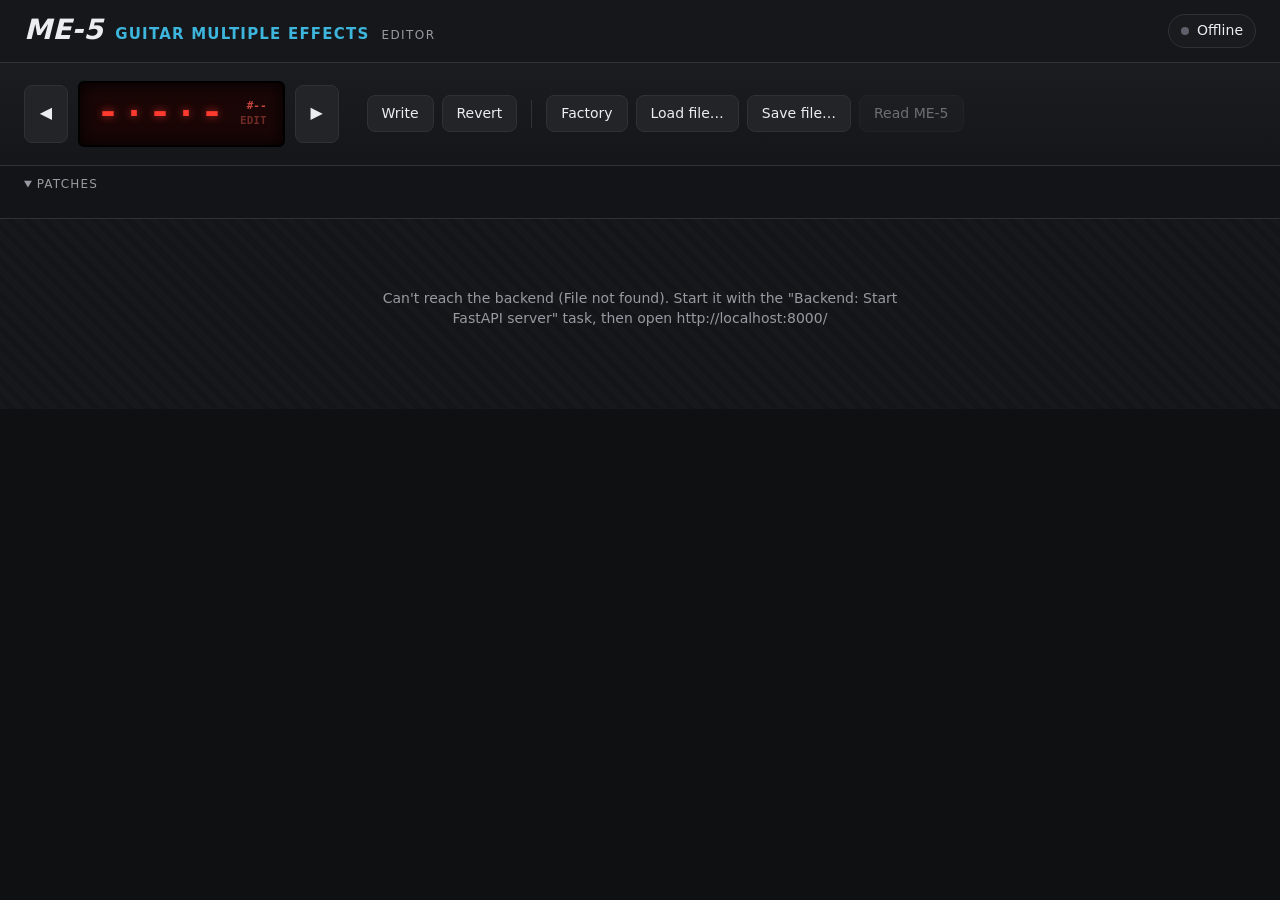
==== frontend/index.html @ c755e05c "Add pedalboard frontend and editor API endpoints New frontend/ (plain HTML/CSS/JS) served by FastAPI" ====
<!DOCTYPE html>
<html lang="en">
<head>
  <meta charset="utf-8">
  <meta name="viewport" content="width=device-width, initial-scale=1">
  <title>ME-5 Editor</title>
  <link rel="stylesheet" href="style.css">
</head>
<body>
  <header class="topbar">
    <div class="brand">
      <span class="brand-model">ME-5</span>
      <span class="brand-sub">Guitar Multiple Effects</span>
      <span class="brand-tag">Editor</span>
    </div>
    <button id="conn-status" class="status" type="button">
      <span class="dot"></span><span id="conn-text">Offline</span>
    </button>
  </header>

  <section class="unit">
    <div class="patch-nav">
      <button id="prev" class="nav-btn" type="button" aria-label="Previous patch">&#9664;</button>
      <div class="display" aria-live="polite">
        <span id="patch-label" class="display-digits">-·-·-</span>
        <span class="display-meta">
          <span id="patch-num">#--</span>
          <span id="edited" class="edited">EDIT</span>
        </span>
      </div>
      <button id="next" class="nav-btn" type="button" aria-label="Next patch">&#9654;</button>
    </div>

    <div class="actions">
      <button id="store" class="btn" type="button" title="Write the edited sound into the current patch">Write</button>
      <button id="revert" class="btn" type="button" title="Throw away edits to this patch">Revert</button>
      <span class="sep"></span>
      <button id="lib-factory" class="btn" type="button">Factory</button>
      <button id="lib-load" class="btn" type="button">Load file…</button>
      <button id="lib-save" class="btn" type="button">Save file…</button>
      <button id="lib-read" class="btn" type="button" title="Read all 64 patches from the ME-5">Read ME-5</button>
      <span id="source" class="source"></span>
    </div>
  </section>

  <details class="patch-map" open>
    <summary>Patches</summary>
    <div id="patch-map" class="pm-groups"></div>
  </details>

  <main class="board">
    <div id="chain" class="chain"></div>
  </main>

  <dialog id="conn-dialog">
    <form method="dialog">
      <h2>MIDI connection</h2>
      <p class="hint">Auto-detect sends an identity request on every port pair. Picking ports by hand works for
        patch changes even when SysEx replies don't come back.</p>
      <label class="field">Output (to ME-5)<select id="port-out"></select></label>
      <label class="field">Input (from ME-5)<select id="port-in"></select></label>
      <p id="conn-msg" class="hint"></p>
      <div class="dialog-actions">
        <button id="conn-disconnect" class="btn" type="button">Go offline</button>
        <button id="conn-detect" class="btn" type="button">Auto-detect</button>
        <button id="conn-use" class="btn primary" type="button">Use these ports</button>
        <button class="btn" value="cancel">Close</button>
      </div>
    </form>
  </dialog>

  <dialog id="file-dialog">
    <form method="dialog">
      <h2 id="file-title">Files</h2>
      <ul id="file-list" class="file-list"></ul>
      <label id="file-name-row" class="field">File name<input id="file-name" type="text" autocomplete="off"
          spellcheck="false"></label>
      <div class="dialog-actions">
        <button class="btn" value="cancel">Cancel</button>
        <button id="file-ok" class="btn primary" type="button">Save</button>
      </div>
    </form>
  </dialog>

  <div id="toast" class="toast" role="status"></div>

  <script src="app.js"></script>
</body>
</html>
---- frontend/style.css ----
/* ME-5 editor - black panel + light-blue legend like the unit itself,
   each effect block dressed as the compact pedal it models. */

:root {
  --bg: #0f1012;
  --panel: #1a1b1e;
  --panel-2: #232428;
  --line: #2f3136;
  --text: #ecedf0;
  --muted: #979aa2;
  --accent: #3db5dc;      /* the blue "GUITAR MULTIPLE EFFECTS" print */
  --led: #ff3b2f;
  --led-hot: #ffb4ab;     /* bright core of a lit LED */
  --led-deep: #c8160d;
  --led-glow: 0 0 4px 1px rgba(255, 59, 47, .9), 0 0 12px 3px rgba(255, 59, 47, .55);
  --ok: #3ecf6b;
  color-scheme: dark;
}

* { box-sizing: border-box; }

body {
  margin: 0;
  min-height: 100vh;
  background: var(--bg);
  color: var(--text);
  font: 14px/1.4 system-ui, "Segoe UI", sans-serif;
}

button { font: inherit; color: inherit; }
[hidden] { display: none !important; }

/* ------------------------------------------------------------ top bar */

.topbar {
  display: flex;
  align-items: center;
  justify-content: space-between;
  gap: 16px;
  padding: 14px 24px;
  background: #16171a;
  border-bottom: 1px solid var(--line);
}

.brand { display: flex; align-items: baseline; gap: 12px; flex-wrap: wrap; }
.brand-model { font: italic 800 28px/1 system-ui, sans-serif; letter-spacing: .01em; }
.brand-sub { color: var(--accent); font-weight: 700; font-size: 15px; letter-spacing: .08em; text-transform: uppercase; }
.brand-tag { color: var(--muted); font-size: 12px; text-transform: uppercase; letter-spacing: .12em; }

.status {
  display: inline-flex;
  align-items: center;
  gap: 8px;
  max-width: 50vw;
  padding: 6px 12px;
  border: 1px solid var(--line);
  border-radius: 999px;
  background: var(--panel);
  cursor: pointer;
  white-space: nowrap;
  overflow: hidden;
  text-overflow: ellipsis;
}
.status .dot { flex: none; width: 8px; height: 8px; border-radius: 50%; background: #5d6068; }
.status.online .dot { background: var(--ok); box-shadow: 0 0 8px var(--ok); }

/* ------------------------------------------------------------ patch display + actions */

.unit {
  display: flex;
  flex-wrap: wrap;
  align-items: center;
  gap: 16px 28px;
  padding: 18px 24px;
  background: linear-gradient(#1b1c1f, #151619);
  border-bottom: 1px solid var(--line);
}

.patch-nav { display: flex; align-items: center; gap: 10px; }

.nav-btn {
  width: 44px;
  height: 58px;
  border: 1px solid var(--line);
  border-radius: 8px;
  background: var(--panel-2);
  cursor: pointer;
  font-size: 16px;
}
.nav-btn:hover { border-color: #4a4d55; }

.display {
  display: flex;
  align-items: center;
  justify-content: space-between;
  gap: 14px;
  min-width: 200px;
  height: 66px;
  padding: 0 16px;
  background: #1a0606;
  border: 2px solid #000;
  border-radius: 6px;
  box-shadow: inset 0 0 18px rgba(0, 0, 0, .9);
}
.display-digits {
  font: 700 40px/1 Consolas, "Courier New", monospace;
  letter-spacing: .05em;
  color: var(--led);
  text-shadow: 0 0 8px rgba(255, 59, 47, .7);
}
.display-meta {
  display: flex;
  flex-direction: column;
  align-items: flex-end;
  font: 700 11px/1.35 Consolas, monospace;
  color: #6e2a24;
}
.display-meta #patch-num { color: #c8463b; }
.edited.on { color: var(--led); text-shadow: 0 0 6px rgba(255, 59, 47, .7); }

.actions { display: flex; flex-wrap: wrap; align-items: center; gap: 8px; }
.sep { width: 1px; height: 28px; margin: 0 6px; background: var(--line); }
.source { color: var(--muted); font-size: 13px; }

.btn {
  padding: 8px 14px;
  border: 1px solid var(--line);
  border-radius: 8px;
  background: var(--panel-2);
  cursor: pointer;
}
.btn:hover:not(:disabled) { border-color: #4a4d55; }
.btn.primary { background: var(--accent); border-color: var(--accent); color: #07161c; font-weight: 700; }
.btn:disabled { opacity: .4; cursor: not-allowed; }
.btn:focus-visible, .nav-btn:focus-visible, .status:focus-visible { outline: 2px solid var(--accent); outline-offset: 2px; }

/* ------------------------------------------------------------ patch map */

.patch-map { padding: 0 24px; border-bottom: 1px solid var(--line); background: #131417; }
.patch-map summary {
  padding: 10px 0;
  color: var(--muted);
  cursor: pointer;
  font-size: 12px;
  text-transform: uppercase;
  letter-spacing: .1em;
}
.pm-groups {
  display: grid;
  grid-template-columns: repeat(auto-fit, minmax(220px, 1fr));
  gap: 14px;
  padding-bottom: 16px;
}
.pm-group h3 {
  margin: 0 0 6px;
  color: var(--accent);
  font-size: 11px;
  text-transform: uppercase;
  letter-spacing: .1em;
}
.pm-grid { display: grid; grid-template-columns: repeat(4, 1fr); gap: 4px; }
.pm-cell {
  display: flex;
  flex-direction: column;
  align-items: center;
  gap: 5px;
  padding: 6px 2px;
  border: 1px solid var(--line);
  border-radius: 6px;
  background: var(--panel);
  cursor: pointer;
  font: 600 12px/1 Consolas, monospace;
}
.pm-cell:hover { border-color: #4a4d55; }
.pm-cell.current { border-color: var(--led); box-shadow: inset 0 0 0 1px var(--led); color: #ffb0a9; }
.pm-dots { display: flex; gap: 3px; }
.pm-dot { width: 7px; height: 7px; border-radius: 50%; background: #2c2e33; }

/* ------------------------------------------------------------ pedalboard */

.board {
  padding: 30px 16px 40px;
  background: repeating-linear-gradient(45deg, #17181b 0 6px, #141518 6px 12px);
}

.chain {
  display: flex;
  flex-wrap: wrap;
  justify-content: center;
  align-items: stretch;
  gap: 24px 20px;
}

.jack-label {
  align-self: center;
  color: var(--accent);
  font: 700 11px/1 system-ui;
  letter-spacing: .16em;
  writing-mode: vertical-rl;
  transform: rotate(180deg);
}

.fatal { max-width: 560px; margin: 40px auto; color: var(--muted); text-align: center; }

.pedal {
  --body: #ccc;
  --ink: #111;
  position: relative;
  display: flex;
  flex-direction: column;
  gap: 10px;
  width: 196px;
  padding: 12px 10px 10px;
  background: var(--body);
  color: var(--ink);
  border-radius: 10px 10px 14px 14px;
  box-shadow:
    inset 0 1px 0 rgba(255, 255, 255, .35),
    inset 0 -3px 0 rgba(0, 0, 0, .25),
    0 12px 24px rgba(0, 0, 0, .55);
  transition: filter .15s;
}
/* input/output jacks on the sides */
.pedal::before, .pedal::after {
  content: "";
  position: absolute;
  top: 46px;
  width: 8px;
  height: 18px;
  background: linear-gradient(#9a9ca1, #5c5e63);
  border-radius: 2px;
}
.pedal::before { left: -8px; }
.pedal::after { right: -8px; }
.pedal.off { filter: saturate(.6) brightness(.8); }

.pedal-top { display: flex; flex-direction: column; align-items: center; gap: 6px; }

.check {
  display: flex;
  align-items: center;
  gap: 5px;
  font: 700 8px/1 system-ui;
  letter-spacing: .14em;
  opacity: .8;
}
.led {
  width: 9px;
  height: 9px;
  border-radius: 50%;
  background: #4a0d0a;
  box-shadow: inset 0 1px 2px rgba(0, 0, 0, .6);
}
.led.on {
  background: radial-gradient(circle at 50% 40%, var(--led-hot) 0 18%, var(--led) 55%, var(--led-deep));
  box-shadow: var(--led-glow);
}

/* knobs */
.knobs { display: flex; justify-content: center; gap: 4px; width: 100%; }
.knob-wrap { display: flex; flex-direction: column; align-items: center; gap: 3px; width: 43px; }
.knob-label { font: 700 9px/1 system-ui; letter-spacing: .06em; text-transform: uppercase; white-space: nowrap; }
.knob {
  width: 44px;
  height: 44px;
  border-radius: 50%;
  cursor: ns-resize;
  touch-action: none;
  outline: none;
}
.knob:focus-visible { box-shadow: 0 0 0 2px var(--ink); }
.knob svg { display: block; width: 100%; height: 100%; }
.knob-track { fill: none; stroke: color-mix(in srgb, var(--ink) 20%, transparent); stroke-width: 7; stroke-linecap: round; }
.knob-fill { fill: none; stroke: var(--ink); stroke-width: 7; stroke-linecap: round; }
.knob-cap { fill: #111113; stroke: #000; stroke-width: 1.5; }
.knob-cap-top { fill: #232326; }
.knob-pointer { stroke: #f4f4f4; stroke-width: 4; stroke-linecap: round; }
.knob.dragging .knob-cap-top { fill: #2f2f33; }
.knob-value { min-height: 12px; font: 600 11px/1 Consolas, monospace; white-space: nowrap; }

/* EQ faders */
.faders { display: flex; justify-content: space-around; width: 100%; }
.fader-wrap { display: flex; flex-direction: column; align-items: center; gap: 5px; }
.fader-wrap input {
  width: 24px;
  height: 100px;
  margin: 0;
  writing-mode: vertical-lr;
  direction: rtl;
  accent-color: #151515;
  cursor: pointer;
}

/* mode switches */
.switches { display: flex; flex-direction: column; gap: 6px; }
.switch-row { display: flex; align-items: center; gap: 6px; }
.switch-caption {
  flex: none;
  width: 40px;
  font: 700 9px/1.1 system-ui;
  letter-spacing: .06em;
  text-transform: uppercase;
  opacity: .8;
}
.seg {
  display: flex;
  flex: 1;
  flex-wrap: wrap;
  gap: 2px;
  padding: 2px;
  background: rgba(0, 0, 0, .18);
  border-radius: 6px;
}
.seg button {
  flex: 1 0 auto;
  padding: 4px 3px;
  border: 0;
  border-radius: 4px;
  background: transparent;
  color: var(--ink);
  font: 700 10px/1.1 system-ui;
  white-space: nowrap;
  cursor: pointer;
}
.seg button:hover { background: rgba(0, 0, 0, .12); }
.seg button[aria-pressed="true"] { background: #151515; color: #fff; }
.seg button:focus-visible { outline: 2px solid var(--ink); outline-offset: 1px; }

/* name plate + footswitch */
.brand-space {
  display: flex;
  flex: 1;
  align-items: center;
  justify-content: center;
  min-height: 0;
  overflow: hidden;
  container-type: size;
}
.brand-logo {
  display: block;
  /* logo is 5.4:1 - shrink to ~75% of the free height before giving up */
  width: min(72%, 150px, 400cqh);
  color: var(--ink);
}
@container (max-height: 22px) {
  .brand-logo { display: none; }
}

.plate {
  display: flex;
  flex-wrap: wrap;
  align-items: baseline;
  justify-content: space-between;
  gap: 6px;
  padding: 6px 8px;
  background: #121212;
  color: #f2f2f2;
  border-radius: 3px;
}
.plate-model { font: 800 20px/1 system-ui; white-space: nowrap; }
.plate-name { margin-left: auto; font: 600 9.5px/1.15 system-ui; letter-spacing: .06em; text-align: right; text-transform: uppercase; opacity: .8; }

.footswitch {
  position: relative;
  height: 104px;
  border: 0;
  border-radius: 6px 6px 10px 10px;
  background: repeating-linear-gradient(0deg, #1d1d1f 0 5px, #2a2a2d 5px 7px);
  box-shadow: inset 0 2px 0 rgba(255, 255, 255, .08), 0 3px 0 rgba(0, 0, 0, .35);
  cursor: pointer;
  transition: transform .06s;
}
.footswitch:active { transform: translateY(2px); box-shadow: none; }
.footswitch:focus-visible { outline: 2px solid var(--ink); outline-offset: 2px; }
.slot {
  position: absolute;
  top: 8px;
  left: 50%;
  transform: translateX(-50%);
  color: #f5f5f5;
  font: 800 22px/1 system-ui;
}

/* red bar under an active pedal - easier to spot than the CHECK LED */
.on-bar {
  position: absolute;
  left: 14px;
  right: 14px;
  bottom: -13px;
  height: 4px;
  border-radius: 2px;
  /* same lit look as the CHECK LED: hot core, red body */
  background: linear-gradient(var(--led-hot), var(--led) 55%, var(--led-deep));
  box-shadow: 0 0 3px 1px rgba(255, 59, 47, .5), 0 0 14px 3px rgba(255, 59, 47, .18);
  opacity: 0;
  transition: opacity .15s;
}
/* light spilling onto the board around the bar */
.on-bar::before {
  content: "";
  position: absolute;
  inset: -18px -28px;
  background: radial-gradient(ellipse at center, rgba(255, 59, 47, .2), rgba(255, 59, 47, 0) 70%);
  filter: blur(4px);
  pointer-events: none;
}
.pedal:not(.off) .on-bar { opacity: .7; }

/* ME-5 panel modules in the chain (send/return, master) */
.module {
  display: flex;
  flex-direction: column;
  align-items: center;
  justify-content: center;
  gap: 10px;
  width: 108px;
  padding: 14px 10px;
  align-self: center;
  background: linear-gradient(#26272b, #1b1c1f);
  color: var(--text);
  border: 1px solid #34363c;
  border-radius: 10px;
  box-shadow: 0 10px 20px rgba(0, 0, 0, .45);
  --ink: var(--accent);
}
.module-title {
  color: var(--accent);
  font: 700 10px/1.2 system-ui;
  letter-spacing: .1em;
  text-align: center;
  text-transform: uppercase;
}
.module .seg { flex: none; width: 100%; background: rgba(255, 255, 255, .06); }
.module .seg button { color: var(--text); padding: 6px 3px; }
.module .seg button[aria-pressed="true"] { background: var(--accent); color: #07161c; }
.module-note { color: var(--muted); font-size: 10px; }

/* ------------------------------------------------------------ dialogs + toast */

dialog {
  width: min(460px, calc(100vw - 32px));
  padding: 20px;
  background: var(--panel);
  color: var(--text);
  border: 1px solid var(--line);
  border-radius: 12px;
}
dialog::backdrop { background: rgba(0, 0, 0, .6); }
dialog h2 { margin: 0 0 12px; font-size: 16px; }

.field { display: flex; flex-direction: column; gap: 4px; margin-bottom: 12px; color: var(--muted); font-size: 13px; }
select, input[type="text"] {
  padding: 8px;
  background: var(--panel-2);
  color: var(--text);
  border: 1px solid var(--line);
  border-radius: 6px;
  font: inherit;
}
.hint { color: var(--muted); font-size: 12px; }
.dialog-actions { display: flex; flex-wrap: wrap; justify-content: flex-end; gap: 8px; margin-top: 12px; }

.file-list {
  max-height: 240px;
  margin: 0 0 12px;
  padding: 0;
  overflow: auto;
  list-style: none;
  border: 1px solid var(--line);
  border-radius: 8px;
}
.file-list li.hint { padding: 10px; }
.file-list button {
  display: flex;
  justify-content: space-between;
  gap: 12px;
  width: 100%;
  padding: 8px 10px;
  border: 0;
  background: transparent;
  text-align: left;
  cursor: pointer;
}
.file-list button:hover { background: var(--panel-2); }

.toast {
  position: fixed;
  left: 50%;
  bottom: 20px;
  max-width: calc(100vw - 32px);
  padding: 10px 16px;
  background: #2a2c31;
  border: 1px solid #3a3d44;
  border-radius: 8px;
  opacity: 0;
  pointer-events: none;
  transform: translateX(-50%);
  transition: opacity .2s;
}
.toast.show { opacity: 1; }
.toast.error { background: #3a1d1d; border-color: #a33; }

@media (max-width: 640px) {
  .topbar, .unit { padding: 12px 16px; }
  .patch-map { padding: 0 16px; }
  .brand-sub, .brand-tag, .sep { display: none; }
  .jack-label { display: none; }
}
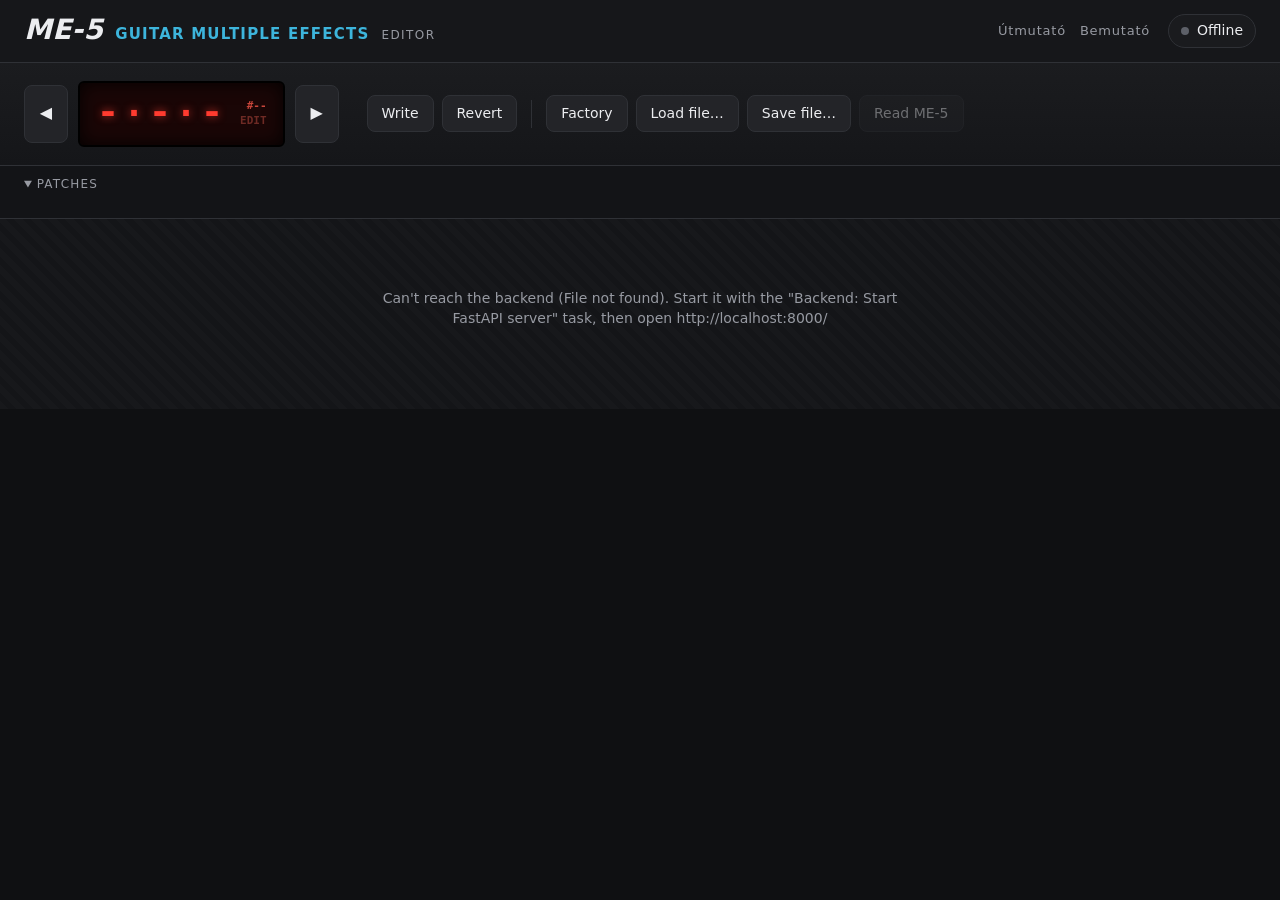
==== commit a5b351ec: "Serve the manual and ME-5 presentation from the editor Adds frontend/utmutato.html (the Hungarian ma" ====
--- a/frontend/index.html
+++ b/frontend/index.html
@@ -13,9 +13,15 @@
       <span class="brand-sub">Guitar Multiple Effects</span>
       <span class="brand-tag">Editor</span>
     </div>
-    <button id="conn-status" class="status" type="button">
-      <span class="dot"></span><span id="conn-text">Offline</span>
-    </button>
+    <div class="topbar-right">
+      <nav class="doc-links">
+        <a href="utmutato.html">Útmutató</a>
+        <a href="bemutato.html">Bemutató</a>
+      </nav>
+      <button id="conn-status" class="status" type="button">
+        <span class="dot"></span><span id="conn-text">Offline</span>
+      </button>
+    </div>
   </header>
 
   <section class="unit">
--- a/frontend/style.css
+++ b/frontend/style.css
@@ -47,6 +47,11 @@
 .brand-sub { color: var(--accent); font-weight: 700; font-size: 15px; letter-spacing: .08em; text-transform: uppercase; }
 .brand-tag { color: var(--muted); font-size: 12px; text-transform: uppercase; letter-spacing: .12em; }
 
+.topbar-right { display: flex; align-items: center; gap: 18px; min-width: 0; }
+.doc-links { display: flex; gap: 14px; }
+.doc-links a { color: var(--muted); font-size: 13px; letter-spacing: .06em; text-decoration: none; }
+.doc-links a:hover, .doc-links a:focus-visible { color: var(--accent); }
+
 .status {
   display: inline-flex;
   align-items: center;
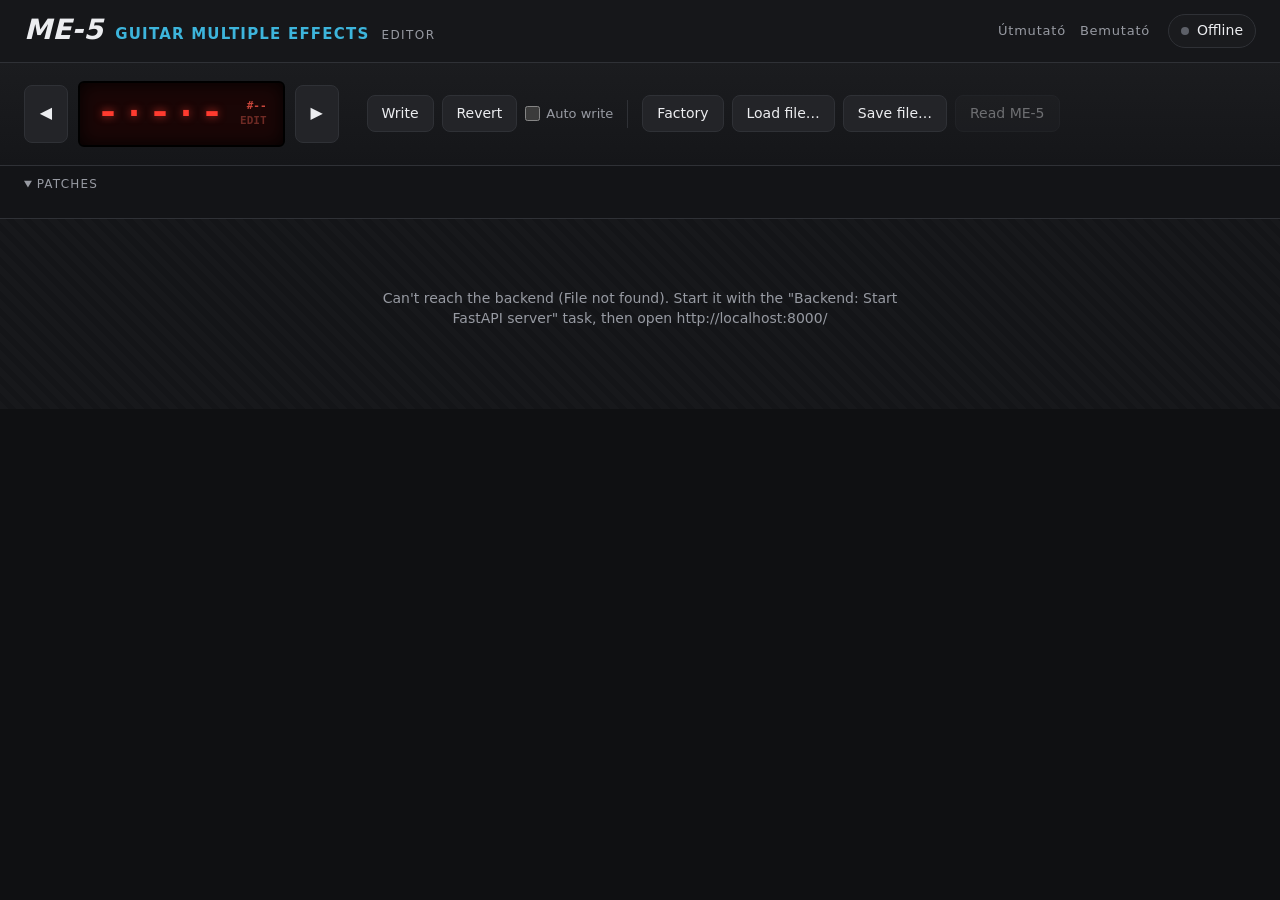
==== commit 184cb300: "Add auto write, one-click launcher and portable Python - Auto write toggle: writes the edited patch " ====
--- a/frontend/index.html
+++ b/frontend/index.html
@@ -4,6 +4,8 @@
   <meta charset="utf-8">
   <meta name="viewport" content="width=device-width, initial-scale=1">
   <title>ME-5 Editor</title>
+  <link rel="icon" href="me5.svg" type="image/svg+xml">
+  <link rel="icon" href="me5.ico" sizes="any">
   <link rel="stylesheet" href="style.css">
 </head>
 <body>
@@ -40,6 +42,9 @@
     <div class="actions">
       <button id="store" class="btn" type="button" title="Write the edited sound into the current patch">Write</button>
       <button id="revert" class="btn" type="button" title="Throw away edits to this patch">Revert</button>
+      <label class="toggle" title="Write edits into the current patch automatically, 5 s after the last change">
+        <input id="auto-write" type="checkbox"> Auto write
+      </label>
       <span class="sep"></span>
       <button id="lib-factory" class="btn" type="button">Factory</button>
       <button id="lib-load" class="btn" type="button">Load file…</button>
--- a/frontend/style.css
+++ b/frontend/style.css
@@ -137,6 +137,25 @@
 .btn:hover:not(:disabled) { border-color: #4a4d55; }
 .btn.primary { background: var(--accent); border-color: var(--accent); color: #07161c; font-weight: 700; }
 .btn:disabled { opacity: .4; cursor: not-allowed; }
+
+/* Auto write countdown: a bar fills the bottom of the Write button; the write happens when it is full. */
+#store { position: relative; overflow: hidden; }
+#store.pending::after {
+  content: '';
+  position: absolute;
+  left: 0;
+  bottom: 0;
+  width: 100%;
+  height: 3px;
+  background: var(--led);
+  transform-origin: left;
+  animation: auto-write 5s linear forwards;
+}
+@keyframes auto-write { from { transform: scaleX(0); } to { transform: scaleX(1); } }
+
+.toggle { display: inline-flex; align-items: center; gap: 6px; color: var(--muted); font-size: 13px; cursor: pointer; user-select: none; }
+.toggle input { width: 15px; height: 15px; margin: 0; accent-color: var(--accent); cursor: pointer; }
+.toggle:has(input:checked) { color: var(--text); }
 .btn:focus-visible, .nav-btn:focus-visible, .status:focus-visible { outline: 2px solid var(--accent); outline-offset: 2px; }
 
 /* ------------------------------------------------------------ patch map */
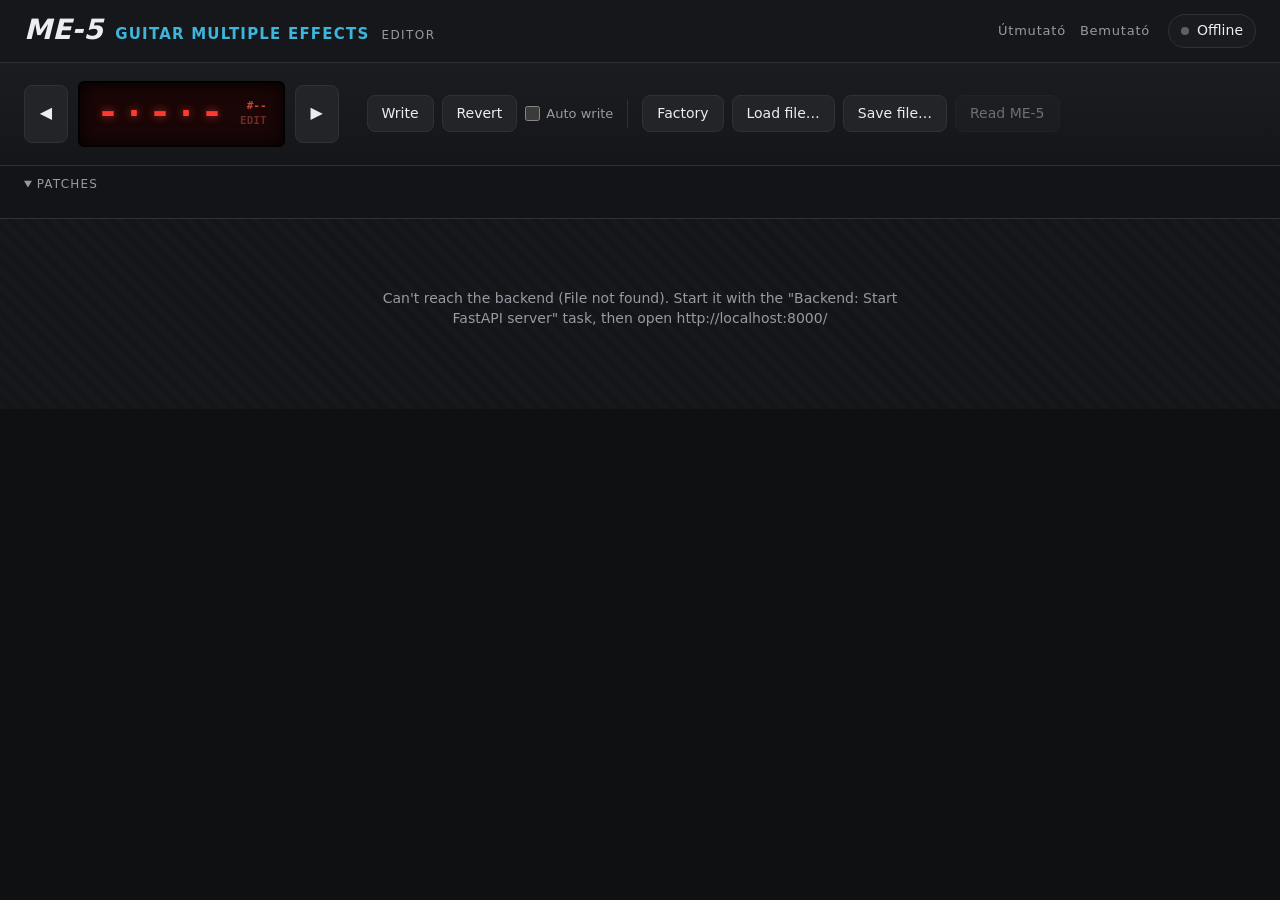
==== commit c77da365: "Add a Factory reset button and styled confirm boxes to both editors Factory reset ME-5 writes all 64" ====
--- a/frontend/index.html
+++ b/frontend/index.html
@@ -50,6 +50,10 @@
       <button id="lib-load" class="btn" type="button">Load file…</button>
       <button id="lib-save" class="btn" type="button">Save file…</button>
       <button id="lib-read" class="btn" type="button" title="Read all 64 patches from the ME-5">Read ME-5</button>
+      <button id="lib-repair" class="btn warn" type="button" hidden
+        title="Write the factory sound into every patch that held invalid data on the ME-5">Repair</button>
+      <button id="lib-reset" class="btn danger-outline" type="button" hidden
+        title="Write all 64 factory patches into the ME-5">Factory reset ME-5</button>
       <span id="source" class="source"></span>
     </div>
   </section>
@@ -66,10 +70,11 @@
   <dialog id="conn-dialog">
     <form method="dialog">
       <h2>MIDI connection</h2>
-      <p class="hint">Auto-detect sends an identity request on every port pair. Picking ports by hand works for
-        patch changes even when SysEx replies don't come back.</p>
+      <p class="hint">Auto-detect sends an identity request on every port pair and MIDI channel. Picking ports by
+        hand works for patch changes even when SysEx replies don't come back - set the channel to the ME-5's.</p>
       <label class="field">Output (to ME-5)<select id="port-out"></select></label>
       <label class="field">Input (from ME-5)<select id="port-in"></select></label>
+      <label class="field">ME-5 MIDI channel<select id="port-channel"></select></label>
       <p id="conn-msg" class="hint"></p>
       <div class="dialog-actions">
         <button id="conn-disconnect" class="btn" type="button">Go offline</button>
@@ -95,6 +100,7 @@
 
   <div id="toast" class="toast" role="status"></div>
 
+  <script src="ask.js"></script>
   <script src="app.js"></script>
 </body>
 </html>
--- a/frontend/style.css
+++ b/frontend/style.css
@@ -14,6 +14,7 @@
   --led-deep: #c8160d;
   --led-glow: 0 0 4px 1px rgba(255, 59, 47, .9), 0 0 12px 3px rgba(255, 59, 47, .55);
   --ok: #3ecf6b;
+  --warn: #f0b429;
   color-scheme: dark;
 }
 
@@ -137,6 +138,7 @@
 .btn:hover:not(:disabled) { border-color: #4a4d55; }
 .btn.primary { background: var(--accent); border-color: var(--accent); color: #07161c; font-weight: 700; }
 .btn:disabled { opacity: .4; cursor: not-allowed; }
+.btn.warn { border-color: var(--warn); color: var(--warn); }
 
 /* Auto write countdown: a bar fills the bottom of the Write button; the write happens when it is full. */
 #store { position: relative; overflow: hidden; }
@@ -197,6 +199,10 @@
 }
 .pm-cell:hover { border-color: #4a4d55; }
 .pm-cell.current { border-color: var(--led); box-shadow: inset 0 0 0 1px var(--led); color: #ffb0a9; }
+/* Held garbage on the ME-5 - showing the factory sound until written back. */
+.pm-cell.invalid { border-style: dashed; border-color: var(--warn); }
+.pm-cell.invalid > span:first-child { color: var(--warn); }
+.pm-cell.invalid.current { border-color: var(--led); }
 .pm-dots { display: flex; gap: 3px; }
 .pm-dot { width: 7px; height: 7px; border-radius: 50%; background: #2c2e33; }
 
@@ -530,3 +536,57 @@
   .brand-sub, .brand-tag, .sep { display: none; }
   .jack-label { display: none; }
 }
+
+/* ------------------------------------------------------------ confirm / alert boxes (ask.js) */
+
+.btn.danger { background: var(--led-deep); border-color: var(--led); color: #fff; font-weight: 700; }
+.btn.danger:hover:not(:disabled) { background: var(--led); border-color: var(--led); }
+
+dialog.ask {
+  width: min(400px, calc(100vw - 32px));
+  padding: 28px 24px 22px;
+  text-align: center;
+  animation: ask-in .22s cubic-bezier(.2, 1.4, .4, 1);
+}
+dialog.ask::backdrop { background: rgba(0, 0, 0, .6); backdrop-filter: blur(2px); animation: ask-fade .2s; }
+dialog.ask.ask-out { animation: ask-out .15s forwards; }
+dialog.ask.ask-out::backdrop { animation: ask-fade .15s reverse forwards; }
+@keyframes ask-in { from { opacity: 0; transform: scale(.85); } to { opacity: 1; transform: none; } }
+@keyframes ask-out { to { opacity: 0; transform: scale(.94); } }
+@keyframes ask-fade { from { opacity: 0; } }
+
+.ask-icon { --c: var(--warn); width: 72px; height: 72px; margin: 0 auto 14px; color: var(--c); }
+.ask-danger .ask-icon, .ask-error .ask-icon { --c: var(--led); }
+.ask-question .ask-icon { --c: var(--accent); }
+.ask-success .ask-icon { --c: var(--ok); }
+.ask-icon svg { width: 100%; height: 100%; overflow: visible; }
+.ask-ring { fill: color-mix(in srgb, var(--c) 12%, transparent); stroke: currentColor; stroke-width: 3; }
+.ask-stroke {
+  fill: none;
+  stroke: currentColor;
+  stroke-width: 4.5;
+  stroke-linecap: round;
+  stroke-linejoin: round;
+  stroke-dasharray: 60;
+  stroke-dashoffset: 60;
+  animation: ask-draw .4s .12s ease-out forwards;
+}
+.ask-dot { fill: currentColor; opacity: 0; animation: ask-show .2s .4s forwards; }
+@keyframes ask-show { to { opacity: 1; } }
+@keyframes ask-draw { to { stroke-dashoffset: 0; } }
+.ask-danger .ask-icon, .ask-warning .ask-icon { animation: ask-pulse .5s .1s; }
+@keyframes ask-pulse { 40% { transform: scale(1.08); } }
+.ask-busy .ask-icon { --c: var(--accent); }
+.ask-busy .ask-ring { fill: none; stroke-dasharray: 110 66; stroke-linecap: round; transform-origin: 32px 32px; animation: ask-spin 1s linear infinite; }
+@keyframes ask-spin { to { transform: rotate(360deg); } }
+
+.ask-title { margin: 0 0 8px; font-size: 19px; }
+.ask-text { margin: 0 0 8px; color: var(--muted); line-height: 1.5; }
+.ask-actions { display: flex; justify-content: center; gap: 10px; margin-top: 18px; }
+.ask-actions .btn { min-width: 110px; padding: 10px 18px; }
+
+.ask-bar { height: 6px; margin: 16px 0 8px; overflow: hidden; background: var(--panel-2); border-radius: 3px; }
+.ask-bar span { display: block; width: 0; height: 100%; background: var(--accent); transition: width .15s; }
+.ask-status { margin: 0; color: var(--muted); font: 12px/1.4 ui-monospace, monospace; min-height: 1.4em; }
+.btn.danger-outline { border-color: color-mix(in srgb, var(--led) 60%, transparent); color: var(--led-hot); }
+.btn.danger-outline:hover:not(:disabled) { border-color: var(--led); background: color-mix(in srgb, var(--led) 14%, var(--panel-2)); }
